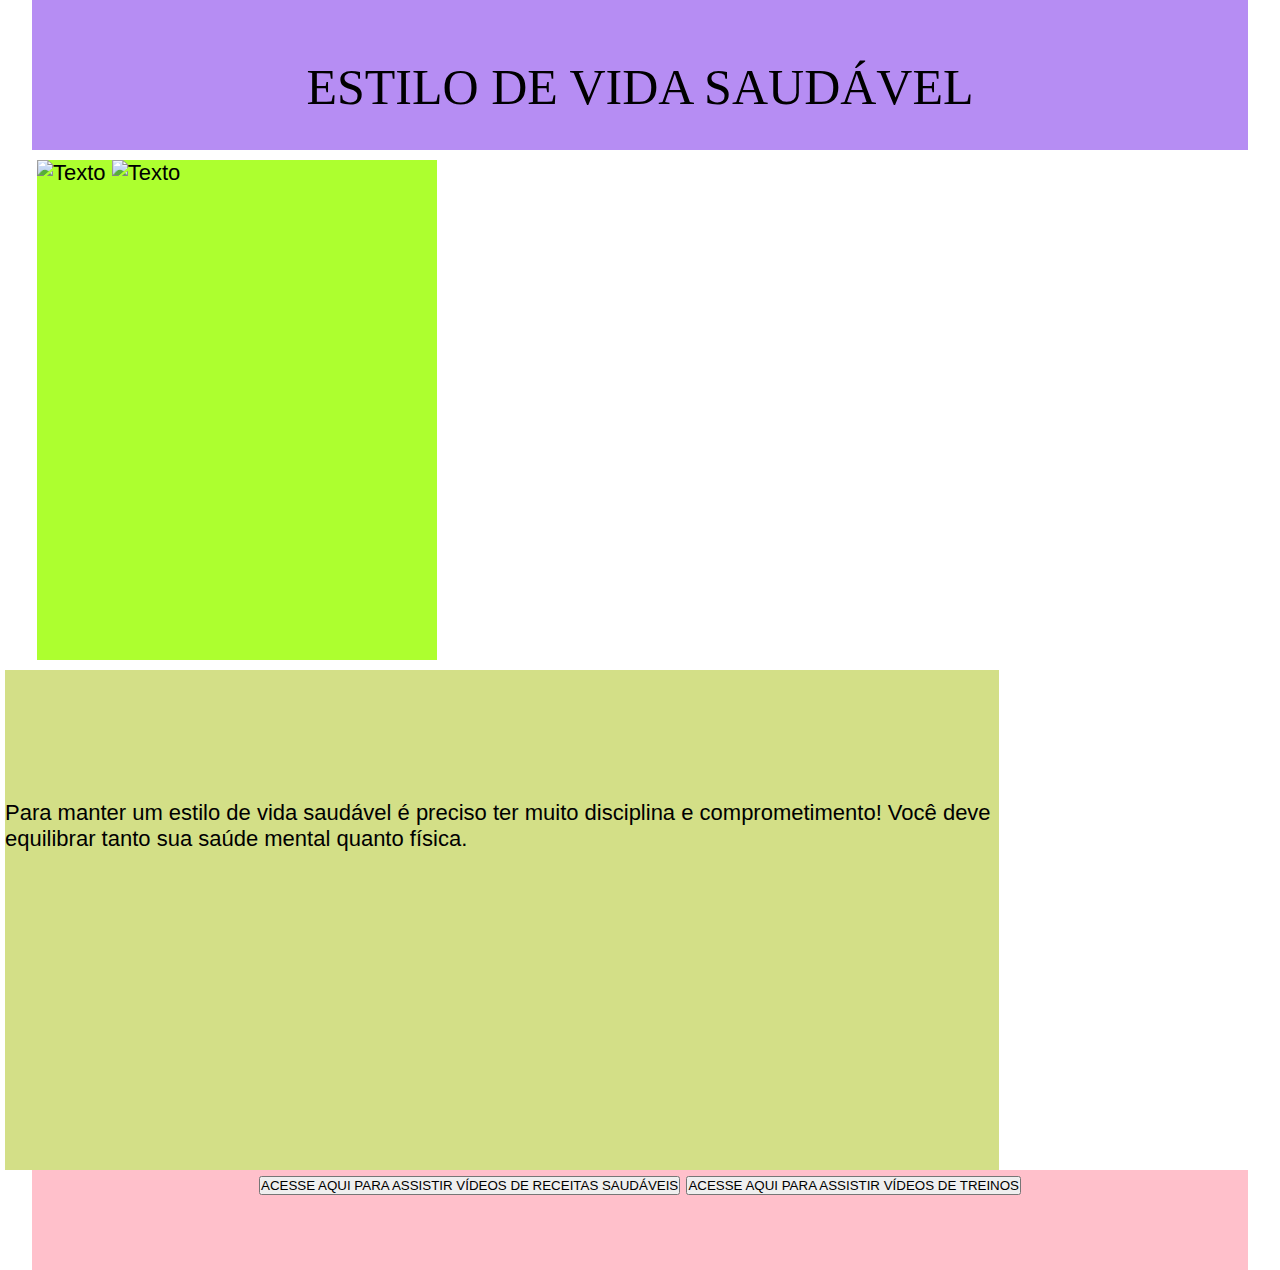
==== index.html @ 568d127d "sitecss" ====
<!DOCTYPE html>
    <html>
        <head>
            <meta charset="UTF-8"/>
            <title>Estilo de Vida Saudável</title>
        
            <link rel="stylesheet" type="text/css" href="styles.css" media="screen"/>
        <body>
       
        </head>
        <body>
            
            <div id="cabecalho">
                <br>
               
              ESTILO DE VIDA SAUDÁVEL
                
            </div>

            <div id="menu">
                <img src="https://www.26fit.com.br/fotos/produtos/gd_05d362.jpg" width="400" height="250" alt="Texto" title="GRS"/>
                <img src="  https://www.26fit.com.br/fotos/produtos/gd_sjhdio.jpg" width="400" height="250" alt="Texto" title="GRS"/>
               
            </div>

            <div id="conteudo">
               <br>
               <br>
               <br>
               <br>
               <br>
                Para manter um estilo de vida saudável é preciso ter muito disciplina e comprometimento! Você deve equilibrar tanto sua saúde mental quanto física.
<br>

            </div>

            <div id="lado">
            
            </div>

            <div id="rodape">
                
                <a href="index1.html"><button> ACESSE AQUI PARA ASSISTIR VÍDEOS DE RECEITAS SAUDÁVEIS</button></a>
                <a href="index2.html"><button> ACESSE AQUI PARA ASSISTIR VÍDEOS DE TREINOS</button></a>
            </div>
    </html>
---- styles.css ----
* {
    margin: 0;
    padding: 0;
}

body{
    font-family: Arial, Helvetica, sans-serif;
    font-size: 22px;
}


#cabecalho{
    height: 150px;
    background-color: #b68df3;
    width: 95%;
    margin: 0 auto;
    text-align: center;
    font-family: 'Times New Roman', Times, serif;
    font-size: 50px;
}


#menu{
    height: 500px;
    width: 400px;
    background-color: greenyellow;
    float: left;
    margin-left: 37px;
    margin-top: 10px;
}

#conteudo{
    height: 500px;
    width: 994px;
    background-color: rgb(211, 223, 135);
    float: left;
    margin-top: 10px;
    margin-left: 5px;
}



#rodape{
    height: 100px;
    background-color: pink;
    clear: both;
    width: 95%;
    margin: 0 auto;
    text-align: center;
}
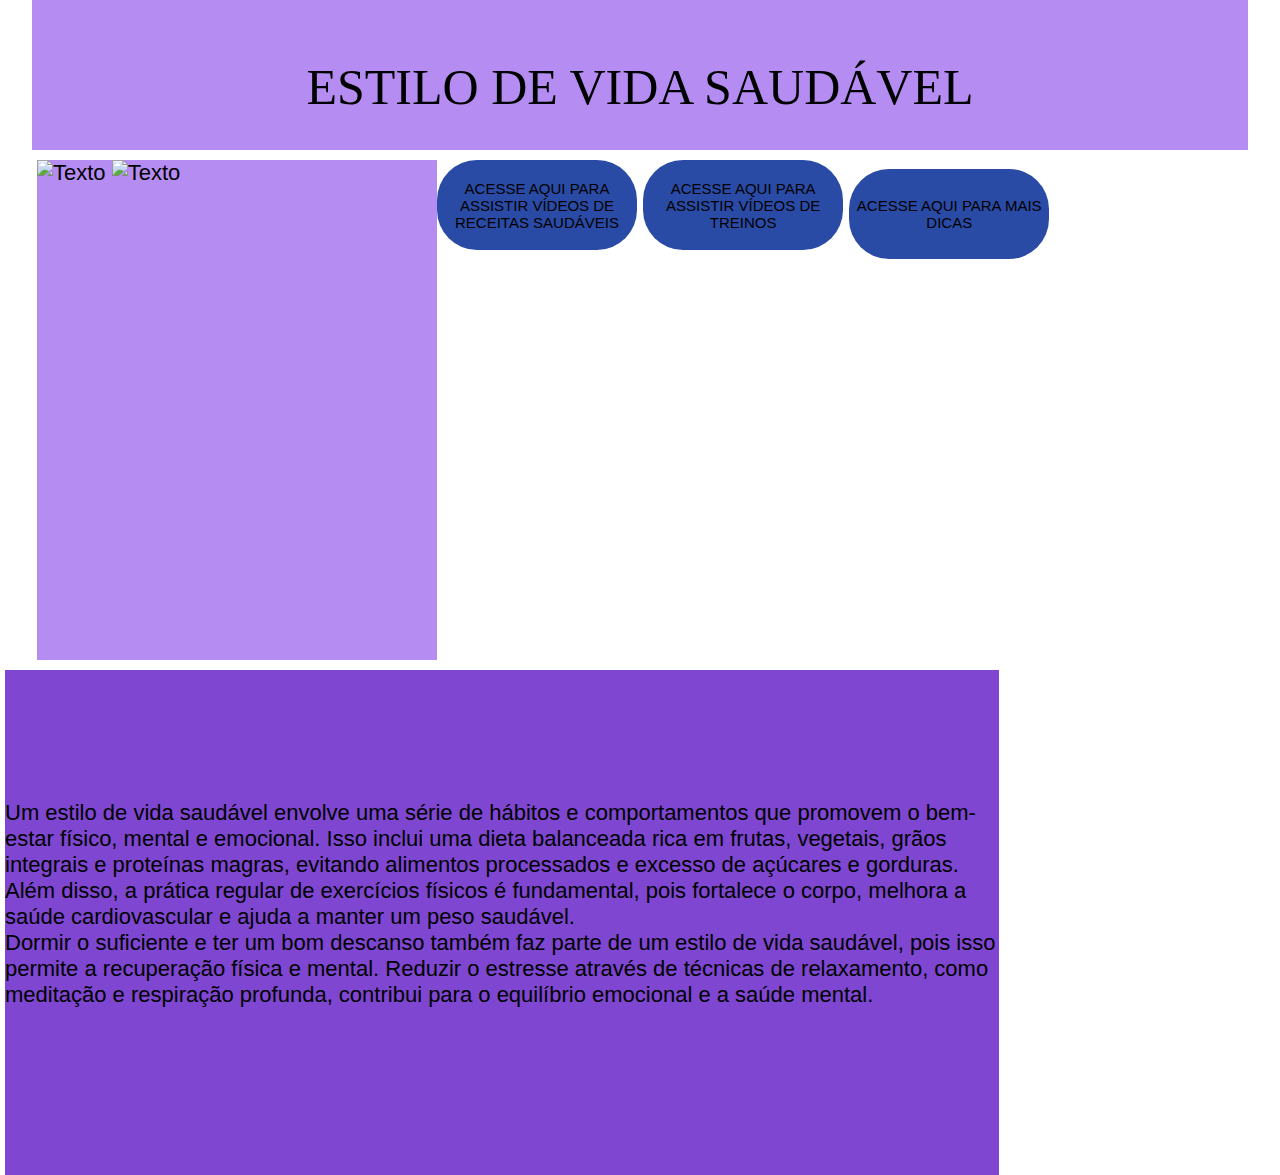
==== commit 01d7bf61: "css" ====
--- a/index.html
+++ b/index.html
@@ -29,7 +29,8 @@
                <br>
                <br>
                <br>
-                Para manter um estilo de vida saudável é preciso ter muito disciplina e comprometimento! Você deve equilibrar tanto sua saúde mental quanto física.
+               Um estilo de vida saudável envolve uma série de hábitos e comportamentos que promovem o bem-estar físico, mental e emocional. Isso inclui uma dieta balanceada rica em frutas, vegetais, grãos integrais e proteínas magras, evitando alimentos processados e excesso de açúcares e gorduras. <br> Além disso, a prática regular de exercícios físicos é fundamental, pois fortalece o corpo, melhora a saúde cardiovascular e ajuda a manter um peso saudável. <br>
+               Dormir o suficiente e ter um bom descanso também faz parte de um estilo de vida saudável, pois isso permite a recuperação física e mental. Reduzir o estresse através de técnicas de relaxamento, como meditação e respiração profunda, contribui para o equilíbrio emocional e a saúde mental.
 <br>
 
             </div>
@@ -42,5 +43,6 @@
                 
                 <a href="index1.html"><button> ACESSE AQUI PARA ASSISTIR VÍDEOS DE RECEITAS SAUDÁVEIS</button></a>
                 <a href="index2.html"><button> ACESSE AQUI PARA ASSISTIR VÍDEOS DE TREINOS</button></a>
+                <a href="index3.html"><button> ACESSE AQUI PARA MAIS DICAS</button></a>
             </div>
     </html>--- a/styles.css
+++ b/styles.css
@@ -11,7 +11,7 @@
 
 #cabecalho{
     height: 150px;
-    background-color: #b68df3;
+    background-color: #b58cf2;
     width: 95%;
     margin: 0 auto;
     text-align: center;
@@ -23,28 +23,40 @@
 #menu{
     height: 500px;
     width: 400px;
-    background-color: greenyellow;
+    background-color: #b58cf2;
     float: left;
     margin-left: 37px;
     margin-top: 10px;
 }
 
 #conteudo{
-    height: 500px;
+    height: 505px;
     width: 994px;
-    background-color: rgb(211, 223, 135);
+    background-color: #7e46d1;
     float: left;
     margin-top: 10px;
     margin-left: 5px;
 }
-
+table
 
 
 #rodape{
     height: 100px;
-    background-color: pink;
+    background-color: rgb(255, 255, 255);
     clear: both;
     width: 95%;
     margin: 0 auto;
     text-align: center;
+}
+
+button{
+    background-color: rgb(42, 75, 165);
+    border: 1px;
+    border-radius: 40px;
+    height: 90px;
+    width: 200px;
+    border-style:center;
+    font-size: 15px;
+    text-align: center;
+    margin-top: 10px;
 }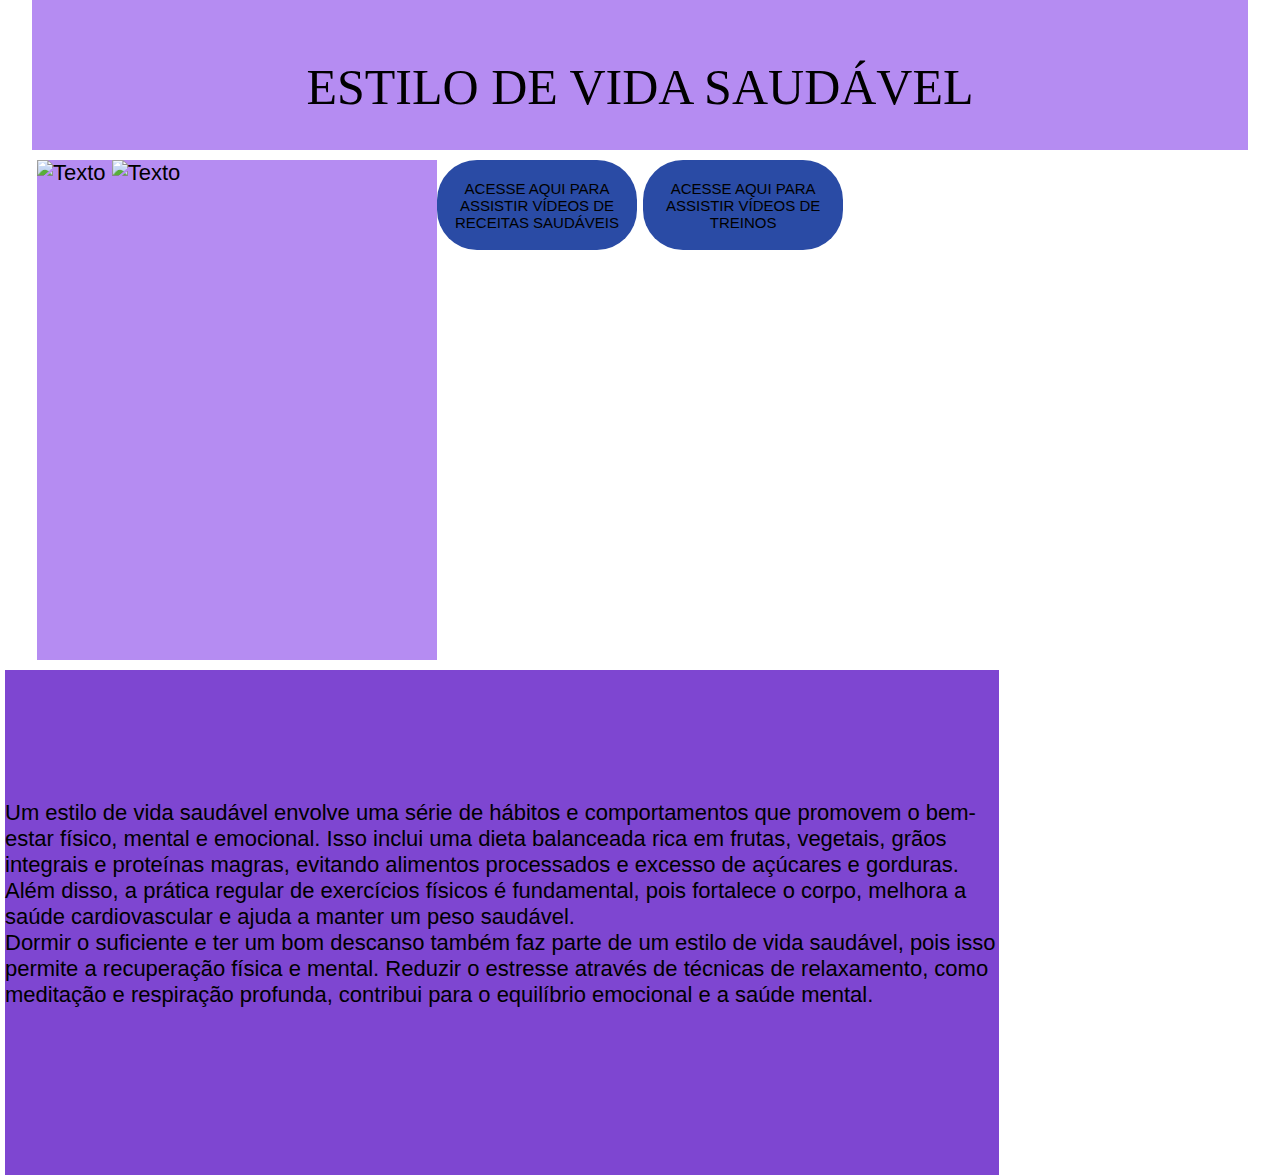
==== commit 34792827: "projeto" ====
--- a/index.html
+++ b/index.html
@@ -35,14 +35,11 @@
 
             </div>
 
-            <div id="lado">
             
-            </div>
 
             <div id="rodape">
                 
                 <a href="index1.html"><button> ACESSE AQUI PARA ASSISTIR VÍDEOS DE RECEITAS SAUDÁVEIS</button></a>
                 <a href="index2.html"><button> ACESSE AQUI PARA ASSISTIR VÍDEOS DE TREINOS</button></a>
-                <a href="index3.html"><button> ACESSE AQUI PARA MAIS DICAS</button></a>
             </div>
     </html>--- a/styles.css
+++ b/styles.css
@@ -40,6 +40,7 @@
 table
 
 
+
 #rodape{
     height: 100px;
     background-color: rgb(255, 255, 255);
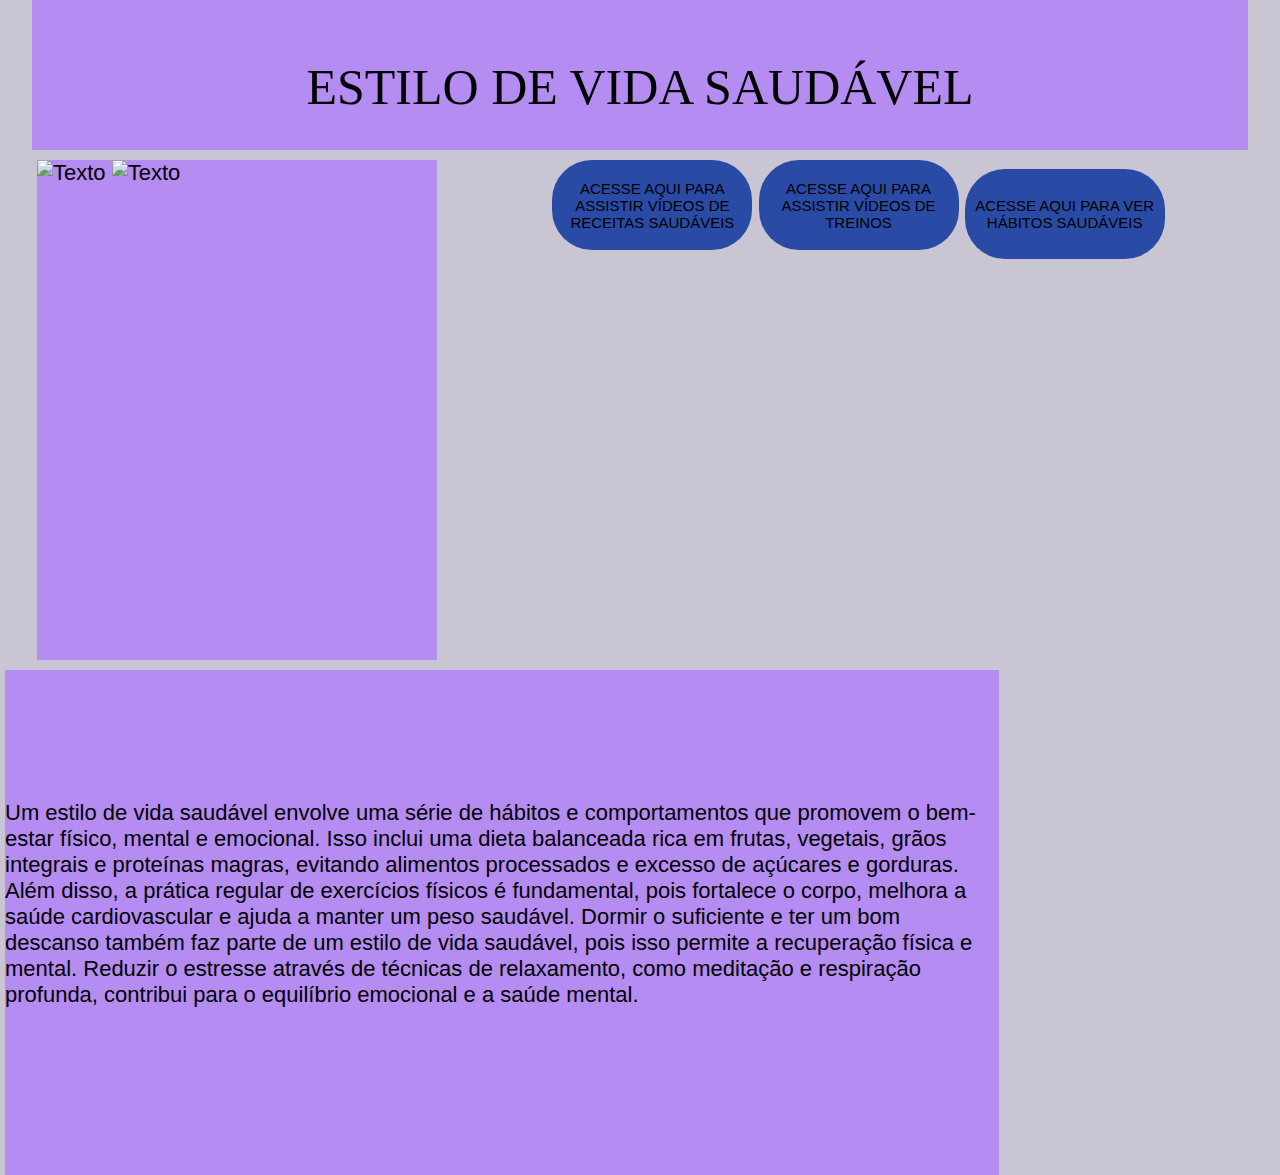
==== commit aebb9d52: "site" ====
--- a/index.html
+++ b/index.html
@@ -18,8 +18,8 @@
             </div>
 
             <div id="menu">
-                <img src="https://www.26fit.com.br/fotos/produtos/gd_05d362.jpg" width="400" height="250" alt="Texto" title="GRS"/>
-                <img src="  https://www.26fit.com.br/fotos/produtos/gd_sjhdio.jpg" width="400" height="250" alt="Texto" title="GRS"/>
+                <img src="https://www.26fit.com.br/fotos/produtos/gd_05d362.jpg" width="400" height="250" alt="Texto" title="Imagem"/>
+                <img src="  https://www.26fit.com.br/fotos/produtos/gd_sjhdio.jpg" width="400" height="250" alt="Texto" title="Imagem"/>
                
             </div>
 
@@ -29,17 +29,17 @@
                <br>
                <br>
                <br>
-               Um estilo de vida saudável envolve uma série de hábitos e comportamentos que promovem o bem-estar físico, mental e emocional. Isso inclui uma dieta balanceada rica em frutas, vegetais, grãos integrais e proteínas magras, evitando alimentos processados e excesso de açúcares e gorduras. <br> Além disso, a prática regular de exercícios físicos é fundamental, pois fortalece o corpo, melhora a saúde cardiovascular e ajuda a manter um peso saudável. <br>
+               Um estilo de vida saudável envolve uma série de hábitos e comportamentos que promovem o bem-estar físico, mental e emocional. Isso inclui uma dieta balanceada rica em frutas, vegetais, grãos integrais e proteínas magras, evitando alimentos processados e excesso de açúcares e gorduras. <br> Além disso, a prática regular de exercícios físicos é fundamental, pois fortalece o corpo, melhora a saúde cardiovascular e ajuda a manter um peso saudável.
                Dormir o suficiente e ter um bom descanso também faz parte de um estilo de vida saudável, pois isso permite a recuperação física e mental. Reduzir o estresse através de técnicas de relaxamento, como meditação e respiração profunda, contribui para o equilíbrio emocional e a saúde mental.
-<br>
-
             </div>
 
             
 
             <div id="rodape">
-                
+                <center>
                 <a href="index1.html"><button> ACESSE AQUI PARA ASSISTIR VÍDEOS DE RECEITAS SAUDÁVEIS</button></a>
                 <a href="index2.html"><button> ACESSE AQUI PARA ASSISTIR VÍDEOS DE TREINOS</button></a>
+                <a href="index3.html"><button> ACESSE AQUI PARA VER HÁBITOS SAUDÁVEIS</button></a>
+            </center>
             </div>
     </html>--- a/styles.css
+++ b/styles.css
@@ -6,6 +6,7 @@
 body{
     font-family: Arial, Helvetica, sans-serif;
     font-size: 22px;
+    background-color: #cac5d2;
 }
 
 
@@ -32,7 +33,7 @@
 #conteudo{
     height: 505px;
     width: 994px;
-    background-color: #7e46d1;
+    background-color: #b58cf2;
     float: left;
     margin-top: 10px;
     margin-left: 5px;
@@ -60,4 +61,4 @@
     font-size: 15px;
     text-align: center;
     margin-top: 10px;
-}+}
